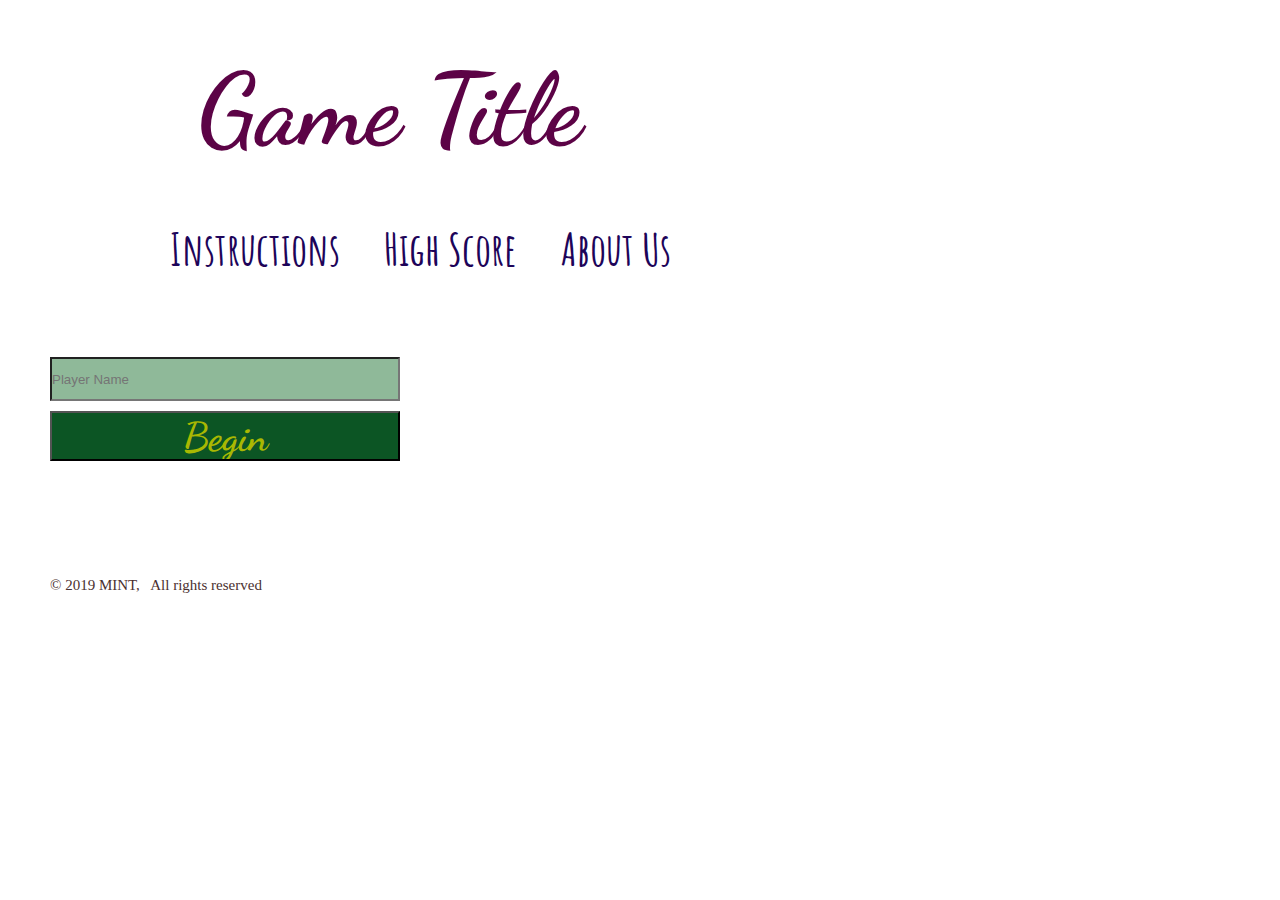
==== index.html @ 335f487e "home page basicly done, still the transtion thing" ====
<!DOCTYPE html>
<html lang="en">

<head>
    <title>Home</title>
    <link
        href="https://fonts.googleapis.com/css?family=Acme|Amatic+SC|Dancing+Script|Lobster|Patrick+Hand|Yellowtail&display=swap"
        rel="stylesheet">
    <link rel="stylesheet" href="css/style.css">
</head>

<body>
    <header>
        <h1>
            Game Title
        </h1>
        <nav>
            <ul>
                <li><a id="visible" href="#instructions">Instructions</a></li>
                <li><a href="html/score.html">High Score</a></li>
                <li><a href="html/aboutUs.html">About Us</a></li>
            </ul>
        </nav>
    </header>

    <main>
        <div id="back" >
            <div id="front">
                <p id="instructions"> <br> Welcome to `game title` <a id="hide" href="#" class="close">x</a> <br>
                    In this game you will see four pictures, one of them is a correct answer depending on the catogary
                    that
                    show on the screen. Once you choose a picture the pictures and the wanted catogary will change
                    randomly. <br>
                    Good Luck
                </p>
            </div>
        </div>
        <form id="info">
            <input type="text" name="name" id="newUser" placeholder="Player Name" value required>
            <input type="submit" id="button" value="Begin">
        </form>
    </main>

    <footer>
        © 2019 MINT, &nbsp; All rights reserved
    </footer>

    <script src="js/app.js"></script>
</body>

</html>
---- css/style.css ----
*{
    margin: 0px;
    padding: 0px;
}
body{
    background-image: url(https://i.ytimg.com/vi/NR-C5-Hgk6Q/maxresdefault.jpg);
    background-size: 100% ;
    position: relative;
}

 h1{
    font-size: 100px;
    margin-top: 50px;
    margin-right: 500px;
    /* border-style: solid; */
    text-align: center;
    color: rgb(92, 3, 70);
    font-family: 'Dancing Script', cursive;
}

li{
    display: inline;
    /* border-style: solid; */
    margin: 20px;
}
ul{
    /* border-style: solid; */
    margin-left: 150px;
    margin-top: 50px;
}
a{
    text-decoration: none;
    font-size: 45px;
    color: rgb(29, 4, 89);
    font-family: 'Amatic SC', cursive;
    font-weight: bold;
}
form{
    margin-top: 80px;
    /* float: right; */
    /* border-style: solid;  */
    width: 600px;
    height: 200px;
}
#newUser{
    background-color: rgba(3, 97, 25, 0.445);
    width: 346px;
    height: 40px;
    color: rgb(234, 255, 8);
}
#button{
    width: 350px;
    height: 50px;
    background-color: rgb(12, 85, 36);
    font-size: 40px;
    font-family: 'Dancing Script', cursive;
    font-weight: bold;
    color: rgb(169, 184, 2);
}
input{
    float: left;
    margin-left: 50px;
    margin-bottom: 10px;
}
footer{
    /* border-style: solid; */
    margin-left: 50px;
    margin-top: 20px;
    font-size: 15px;
    color: rgb(75, 48, 48);
    font-family: 'Righteous', cursive;
}
#front{
    border-style: solid;
    width: 600px;
    height: 300px;
    font-size: 30px;
    overflow: auto;
    /* display: none; */
    position: absolute;
    top: 50%;
    left: 50%;
    transform: translate(-50%, -50%);
    background-color: rgb(171, 206, 106);
    color: rgb(10, 10, 10);
    opacity: 1;    
}
#back{
    border-style: solid;
    text-align: center;
    position: absolute;
    top: -51px;
    bottom: -27px;
    right: 0px;
    left: 0px;
    background-image: url(https://i.ytimg.com/vi/NR-C5-Hgk6Q/maxresdefault.jpg);
    background-size: 100% ;
    display: none;
}
.close{
    font-family: 'Courier New', Courier, monospace;
    /* border-style: solid; */
    position: absolute;
    top: 0%;
    bottom: 0%;
    right: 20px;
}
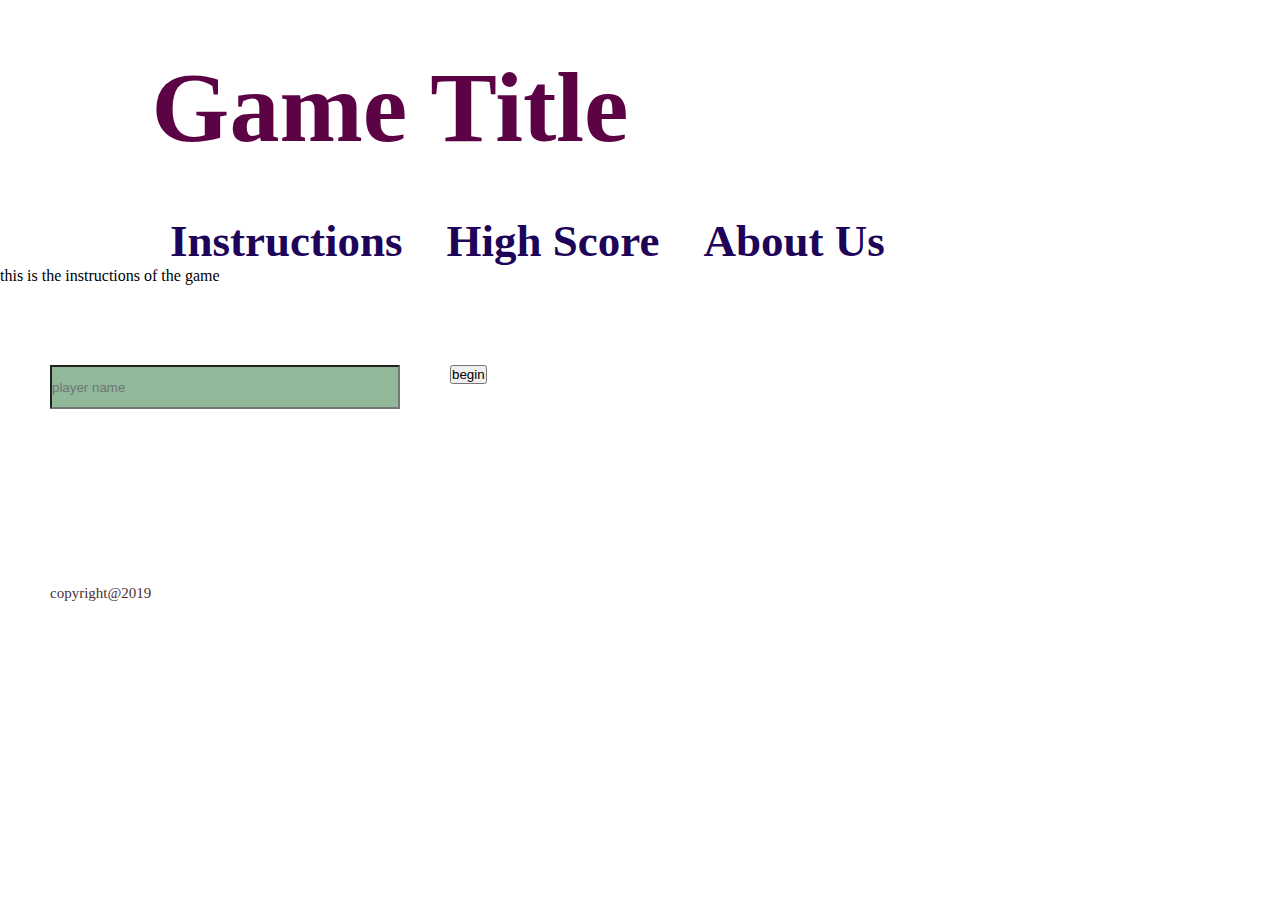
==== commit 71794a48: "aaa" ====
--- a/index.html
+++ b/index.html
@@ -1,14 +1,9 @@
 <!DOCTYPE html>
 <html lang="en">
-
 <head>
     <title>Home</title>
-    <link
-        href="https://fonts.googleapis.com/css?family=Acme|Amatic+SC|Dancing+Script|Lobster|Patrick+Hand|Yellowtail&display=swap"
-        rel="stylesheet">
     <link rel="stylesheet" href="css/style.css">
 </head>
-
 <body>
     <header>
         <h1>
@@ -16,36 +11,29 @@
         </h1>
         <nav>
             <ul>
-                <li><a id="visible" href="#instructions">Instructions</a></li>
-                <li><a href="html/score.html">High Score</a></li>
-                <li><a href="html/aboutUs.html">About Us</a></li>
+                <li><a href="#instructions">Instructions</a></li>
+                <li><a href="score.html">High Score</a></li>
+                <li><a href="aboutUs.html">About Us</a></li>
             </ul>
         </nav>
     </header>
-
+    
     <main>
-        <div id="back" >
-            <div id="front">
-                <p id="instructions"> <br> Welcome to `game title` <a id="hide" href="#" class="close">x</a> <br>
-                    In this game you will see four pictures, one of them is a correct answer depending on the catogary
-                    that
-                    show on the screen. Once you choose a picture the pictures and the wanted catogary will change
-                    randomly. <br>
-                    Good Luck
-                </p>
-            </div>
-        </div>
-        <form id="info">
-            <input type="text" name="name" id="newUser" placeholder="Player Name" value required>
-            <input type="submit" id="button" value="Begin">
-        </form>
+        <article>
+            <section>
+                <p id="instructions">this is the instructions of the game</p>
+            </section>
+        </article>
+            <form id="info">
+                <input type="text" name="name" id="newUser" placeholder="player name" value required>
+                <input type="submit" value="begin">
+            </form>
     </main>
-
+    
     <footer>
-        © 2019 MINT, &nbsp; All rights reserved
+        copyright@2019
     </footer>
 
     <script src="js/app.js"></script>
 </body>
-
 </html>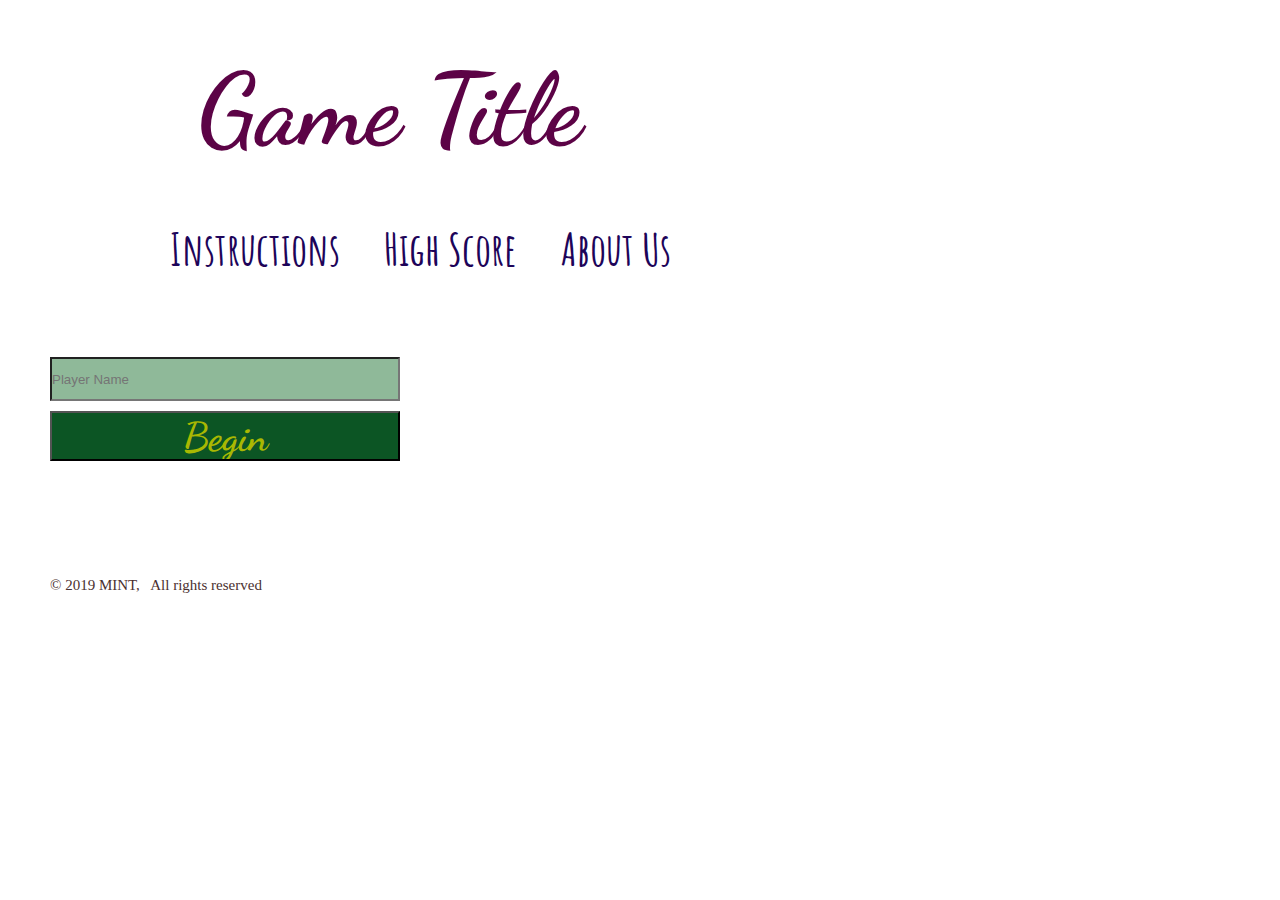
==== commit 59f6933e: "Merge pull request #2 from MINT201d1/ibrahim" ====
--- a/index.html
+++ b/index.html
@@ -1,9 +1,14 @@
 <!DOCTYPE html>
 <html lang="en">
+
 <head>
     <title>Home</title>
+    <link
+        href="https://fonts.googleapis.com/css?family=Acme|Amatic+SC|Dancing+Script|Lobster|Patrick+Hand|Yellowtail&display=swap"
+        rel="stylesheet">
     <link rel="stylesheet" href="css/style.css">
 </head>
+
 <body>
     <header>
         <h1>
@@ -11,29 +16,36 @@
         </h1>
         <nav>
             <ul>
-                <li><a href="#instructions">Instructions</a></li>
-                <li><a href="score.html">High Score</a></li>
-                <li><a href="aboutUs.html">About Us</a></li>
+                <li><a id="visible" href="#instructions">Instructions</a></li>
+                <li><a href="html/score.html">High Score</a></li>
+                <li><a href="html/aboutUs.html">About Us</a></li>
             </ul>
         </nav>
     </header>
-    
+
     <main>
-        <article>
-            <section>
-                <p id="instructions">this is the instructions of the game</p>
-            </section>
-        </article>
-            <form id="info">
-                <input type="text" name="name" id="newUser" placeholder="player name" value required>
-                <input type="submit" value="begin">
-            </form>
+        <div id="back" >
+            <div id="front">
+                <p id="instructions"> <br> Welcome to `game title` <a id="hide" href="#" class="close">x</a> <br>
+                    In this game you will see four pictures, one of them is a correct answer depending on the catogary
+                    that
+                    show on the screen. Once you choose a picture the pictures and the wanted catogary will change
+                    randomly. <br>
+                    Good Luck
+                </p>
+            </div>
+        </div>
+        <form id="info">
+            <input type="text" name="name" id="newUser" placeholder="Player Name" value required>
+            <input type="submit" id="button" value="Begin">
+        </form>
     </main>
-    
+
     <footer>
-        copyright@2019
+        © 2019 MINT, &nbsp; All rights reserved
     </footer>
 
     <script src="js/app.js"></script>
 </body>
+
 </html>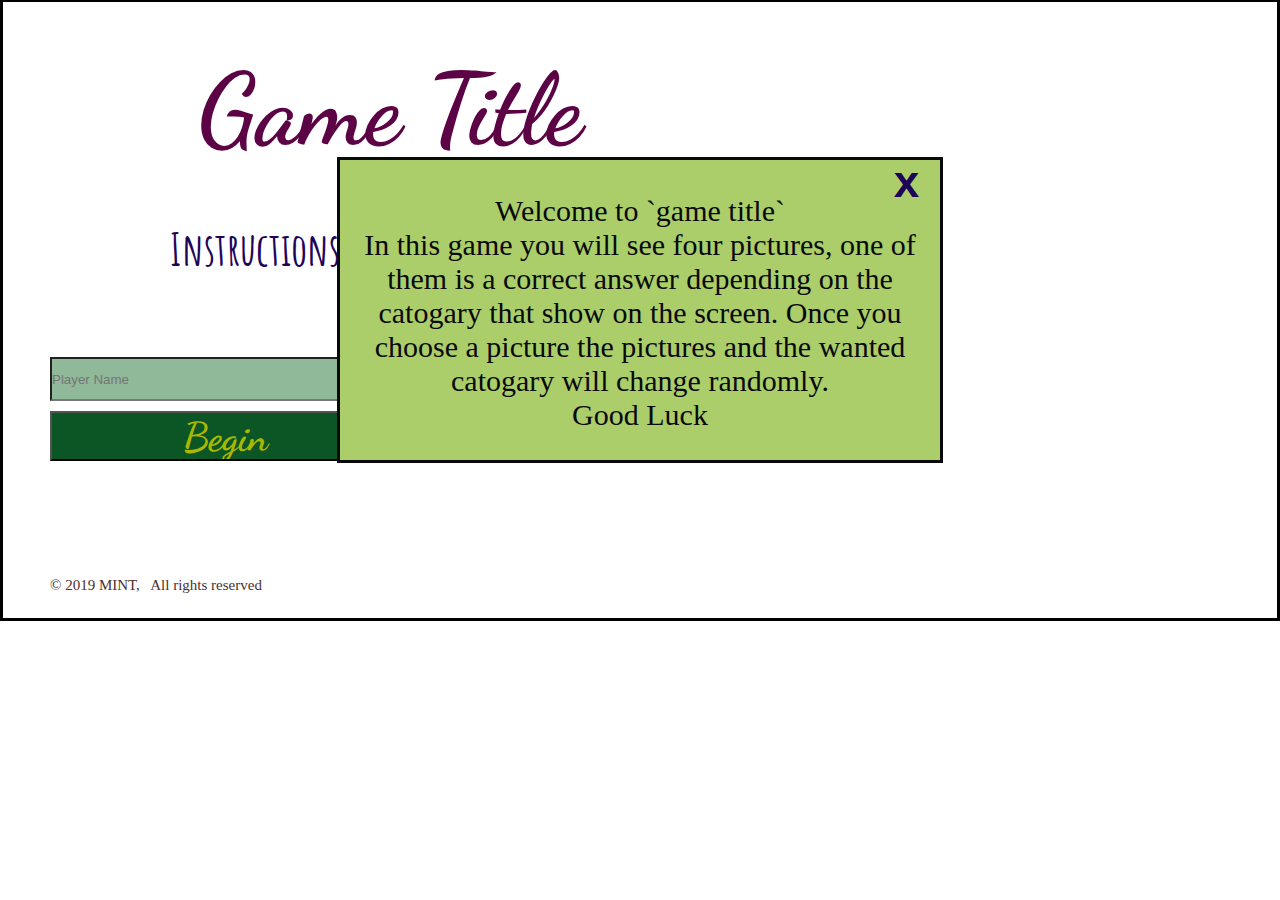
==== commit 2e092aa1: "editing about me css" ====
--- a/index.html
+++ b/index.html
@@ -16,9 +16,9 @@
         </h1>
         <nav>
             <ul>
-                <li><a id="visible" href="#instructions">Instructions</a></li>
-                <li><a href="html/score.html">High Score</a></li>
-                <li><a href="html/aboutUs.html">About Us</a></li>
+               <li><a id="visible" href="#instructions">Instructions</a></li>
+                <li><a href="score.html">High Score</a></li>
+                <li><a href="aboutUs.html">About Us</a></li>
             </ul>
         </nav>
     </header>
--- a/css/style.css
+++ b/css/style.css
@@ -95,7 +95,10 @@
     left: 0px;
     background-image: url(https://i.ytimg.com/vi/NR-C5-Hgk6Q/maxresdefault.jpg);
     background-size: 100% ;
-    display: none;
+    /* display: none; */
+    /* opacity: 0;
+    visibility: hidden; */
+    
 }
 .close{
     font-family: 'Courier New', Courier, monospace;
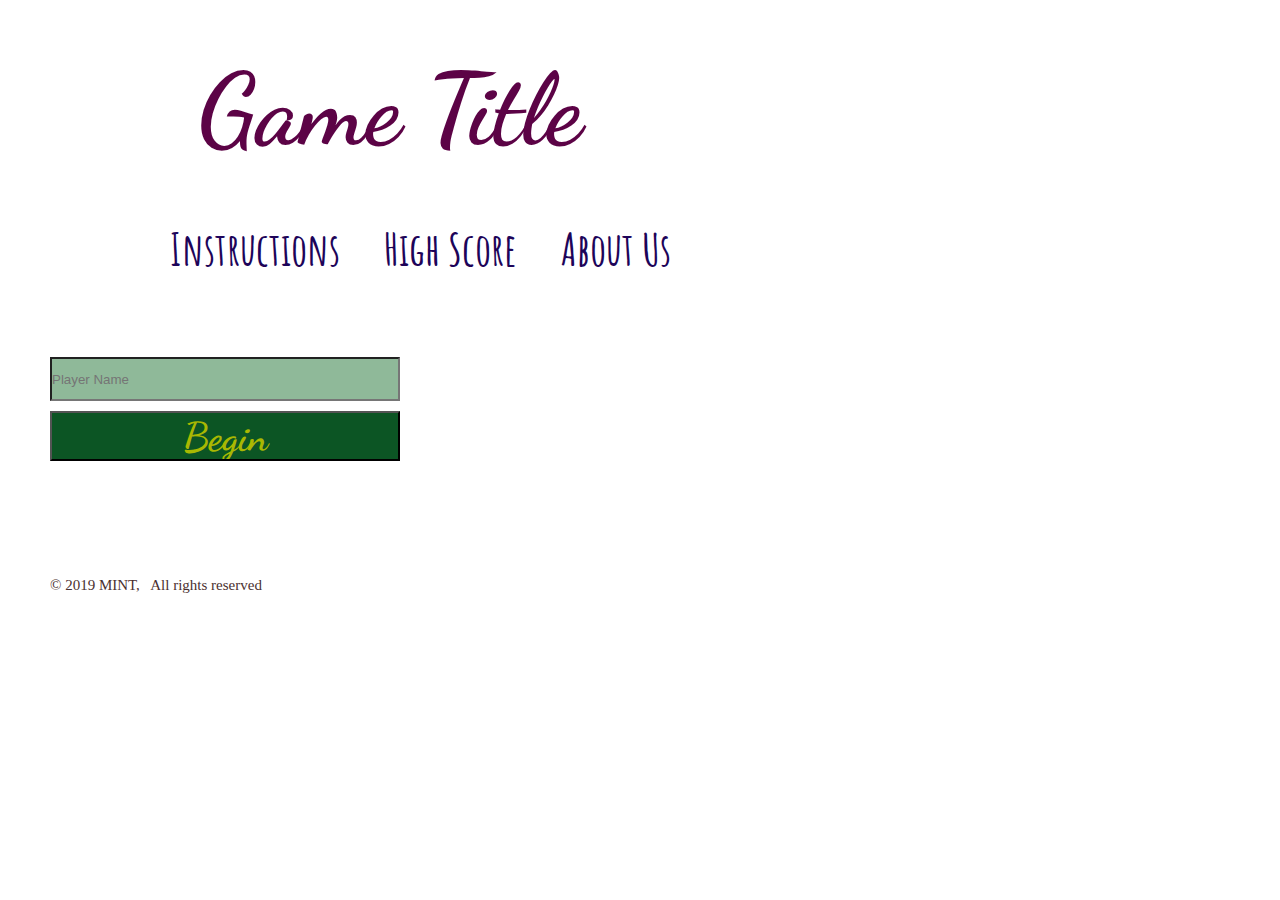
==== commit d6803820: "added more pictures and worked on CSS" ====
--- a/index.html
+++ b/index.html
@@ -39,6 +39,7 @@
             <input type="text" name="name" id="newUser" placeholder="Player Name" value required>
             <input type="submit" id="button" value="Begin">
         </form>
+        <audio autoplay src="music/WhatsApp Audio 2019-10-30 at 23.45.11.mp4"></audio>
     </main>
 
     <footer>
--- a/css/style.css
+++ b/css/style.css
@@ -95,9 +95,8 @@
     left: 0px;
     background-image: url(https://i.ytimg.com/vi/NR-C5-Hgk6Q/maxresdefault.jpg);
     background-size: 100% ;
-    /* display: none; */
-    /* opacity: 0;
-    visibility: hidden; */
+    opacity: 0;
+    visibility: hidden;
     
 }
 .close{
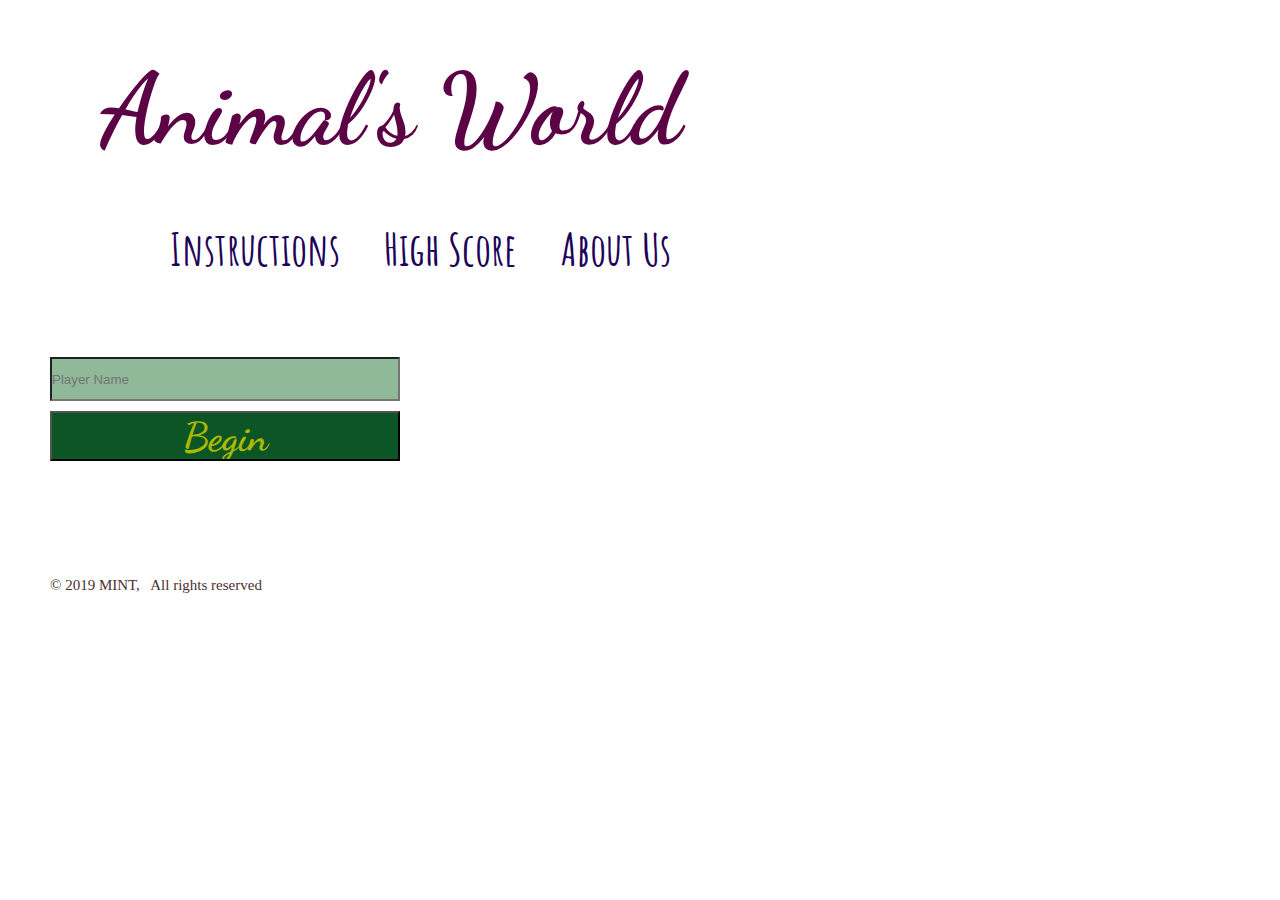
==== commit 22c74aec: "finished the main goals we'll work on the streach goals during the next week" ====
--- a/index.html
+++ b/index.html
@@ -12,7 +12,7 @@
 <body>
     <header>
         <h1>
-            Game Title
+                Animal's World
         </h1>
         <nav>
             <ul>
@@ -26,7 +26,7 @@
     <main>
         <div id="back" >
             <div id="front">
-                <p id="instructions"> <br> Welcome to `game title` <a id="hide" href="#" class="close">x</a> <br>
+                <p id="instructions"> <br> Welcome to Animal's World <a id="hide" href="#" class="close">x</a> <br>
                     In this game you will see four pictures, one of them is a correct answer depending on the catogary
                     that
                     show on the screen. Once you choose a picture the pictures and the wanted catogary will change
@@ -39,7 +39,7 @@
             <input type="text" name="name" id="newUser" placeholder="Player Name" value required>
             <input type="submit" id="button" value="Begin">
         </form>
-        <audio autoplay src="music/WhatsApp Audio 2019-10-30 at 23.45.11.mp4"></audio>
+        <audio autoplay src="music/WhatsApp Audio 2019-10-30 at 23.45.11.mp4"> ==== </audio>
     </main>
 
     <footer>
--- a/css/style.css
+++ b/css/style.css
@@ -106,4 +106,4 @@
     top: 0%;
     bottom: 0%;
     right: 20px;
-}+}
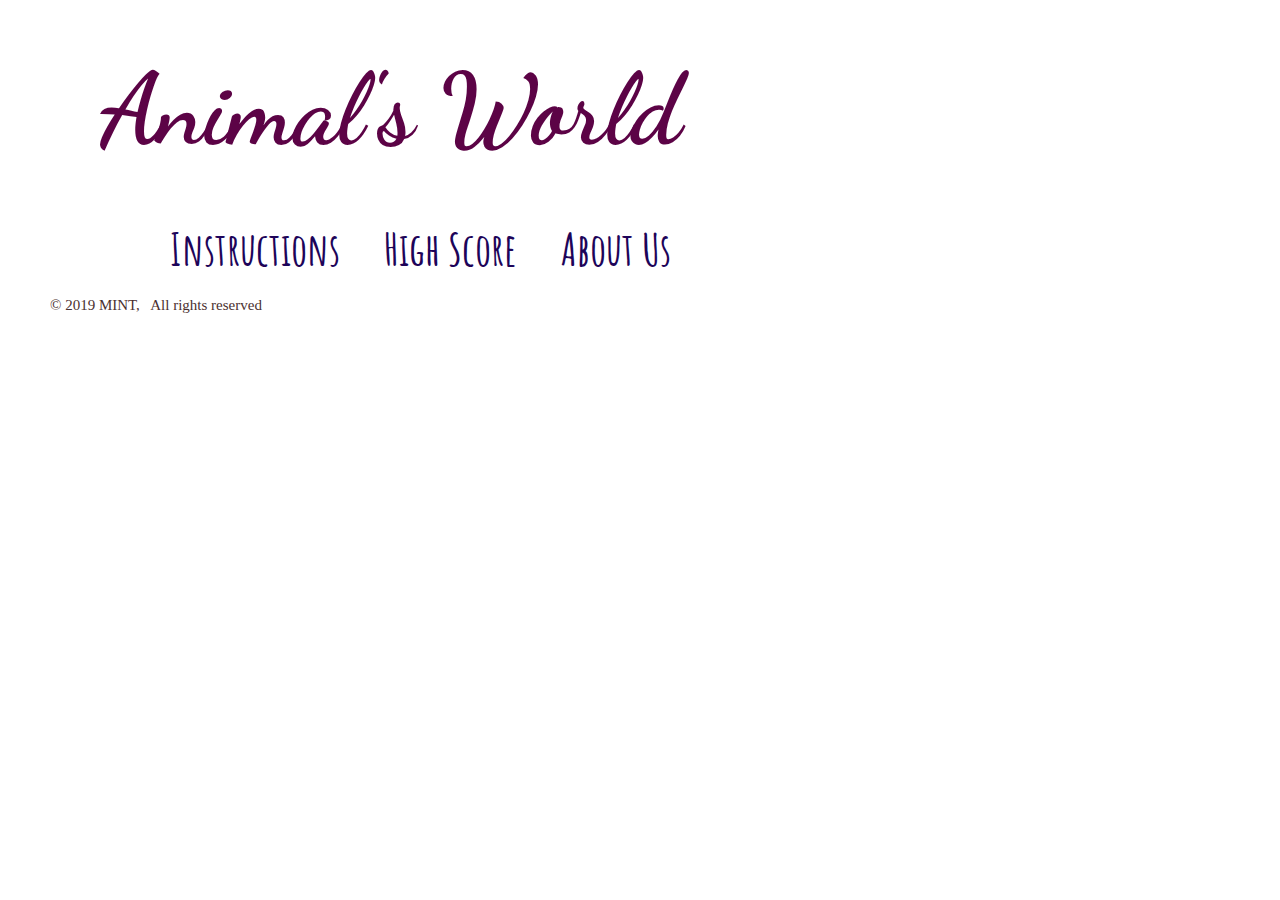
==== commit 690f5667: "a little final CSS" ====
--- a/index.html
+++ b/index.html
@@ -28,16 +28,7 @@
             <div id="front">
                 <p id="instructions"> <br> Welcome to Animal's World <a id="hide" href="#" class="close">x</a> <br>
                     In this game you will see four pictures, one of them is a correct answer depending on the catogary
-                    that
-                    show on the screen. Once you choose a picture the pictures and the wanted catogary will change
-                    randomly. <br>
-                    Good Luck
-                </p>
-            </div>
-        </div>
-        <form id="info">
-            <input type="text" name="name" id="newUser" placeholder="Player Name" value required>
-            <input type="submit" id="button" value="Begin">
+                    thatt
         </form>
         <audio autoplay src="music/WhatsApp Audio 2019-10-30 at 23.45.11.mp4"> ==== </audio>
     </main>
